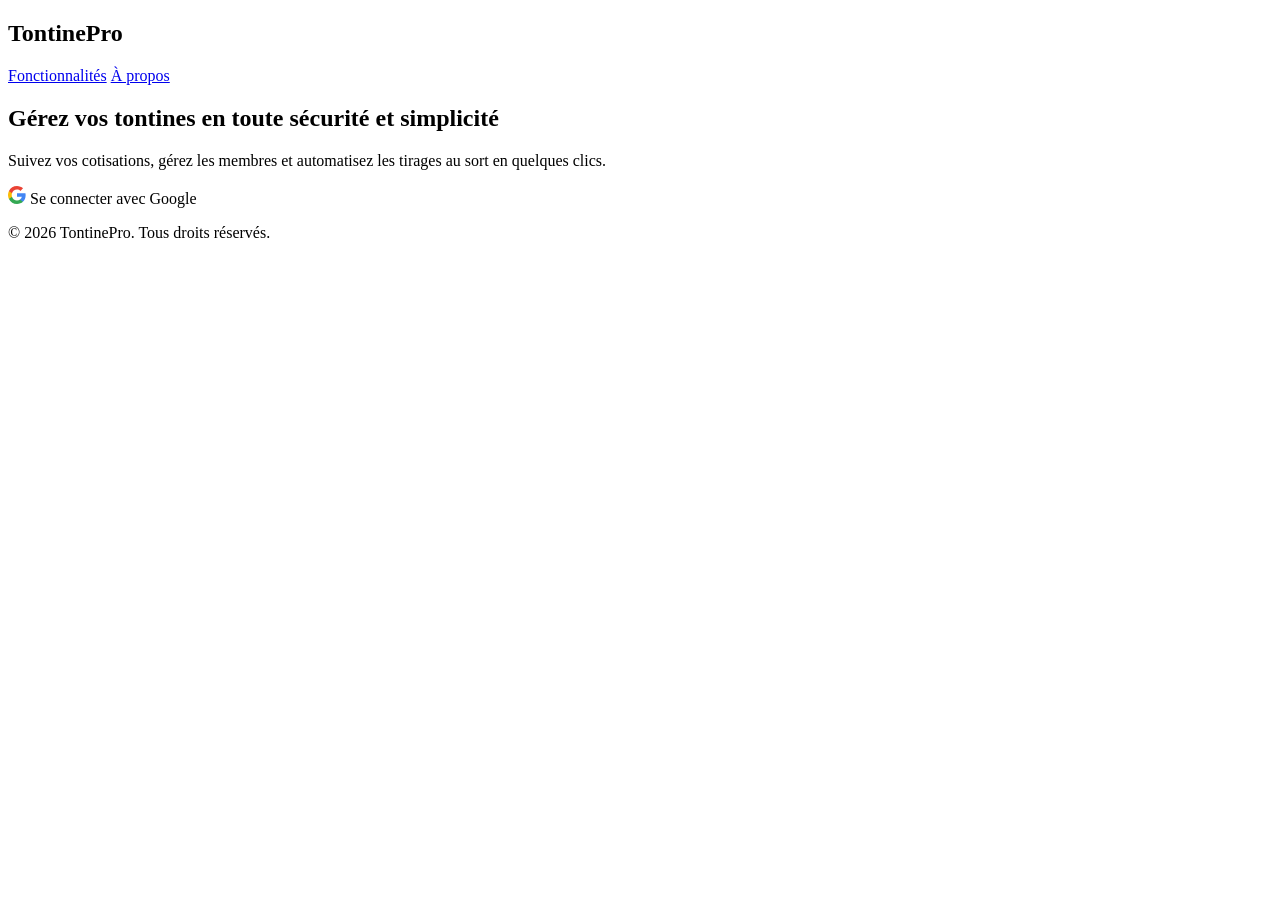
==== src/main/resources/templates/index.html @ f6ccf3e2 "ajout index" ====
<!DOCTYPE html>
<!-- Déclaration de l'espace de noms Thymeleaf pour utiliser les attributs th:* -->
<html xmlns:th="http://www.thymeleaf.org">
<head>
    <meta charset="UTF-8">
    <meta name="viewport" content="width=device-width, initial-scale=1.0">
    <title>TontinePro - Gestion de Tontine en Ligne</title>

    <!-- Lien vers le fichier CSS situé dans src/main/resources/static/index.css -->
    <link rel="stylesheet" th:href="@{/index.css}">

    <!-- Police Google Fonts (Inter) -->
    <link href="https://fonts.googleapis.com/css2?family=Inter:wght@300;400;600;700&display=swap" rel="stylesheet">
</head>
<body>

<!-- Entête avec la barre de navigation -->
<header class="navbar">
    <div class="logo">
        <h2>Tontine<span>Pro</span></h2>
    </div>
    <nav class="nav-links">
        <a href="#features">Fonctionnalités</a>
        <a href="#about">À propos</a>
    </nav>
</header>

<!-- Section Principale (Hero Banner) -->
<section class="hero-container">
    <div class="hero-content">
        <h1>Gérez vos tontines en toute <span>sécurité</span> et simplicité</h1>
        <p>
            Suivez vos cotisations, gérez les membres et automatisez les tirages au sort en quelques clics.
        </p>

        <!-- Zone d'action / Connexion -->
        <div class="auth-box">
            <!-- Bouton de connexion Google OAuth2 géré par Spring Security -->
            <a th:href="@{/oauth2/authorization/google}" class="btn-google">
                <!-- SVG du logo Google -->
                <svg class="google-icon" width="18" height="18" viewBox="0 0 18 18">
                    <path fill="#4285F4" d="M17.64 9.2c0-.637-.057-1.251-.164-1.84H9v3.481h4.844a4.14 4.14 0 0 1-1.796 2.716v2.259h2.908c1.702-1.567 2.684-3.875 2.684-6.616z"/>
                    <path fill="#34A853" d="M9 18c2.43 0 4.467-.806 5.956-2.18l-2.908-2.259c-.806.54-1.837.86-3.048.86-2.344 0-4.328-1.584-5.036-3.711H.957v2.332A8.997 8.997 0 0 0 9 18z"/>
                    <path fill="#FBBC05" d="M3.964 10.71A5.41 5.41 0 0 1 3.682 9c0-.593.102-1.17.282-1.71V4.958H.957A8.996 8.996 0 0 0 0 9c0 1.452.348 2.827.957 4.042l3.007-2.332z"/>
                    <path fill="#EA4335" d="M9 3.58c1.321 0 2.508.454 3.44 1.345l2.582-2.58C13.463.891 11.426 0 9 0A8.997 8.997 0 0 0 .957 4.958L3.964 7.29C4.672 5.163 6.656 3.58 9 3.58z"/>
                </svg>
                Se connecter avec Google
            </a>
        </div>
    </div>
</section>

<!-- Pied de page -->
<footer class="footer">
    <p>&copy; 2026 TontinePro. Tous droits réservés.</p>
</footer>

</body>
</html>
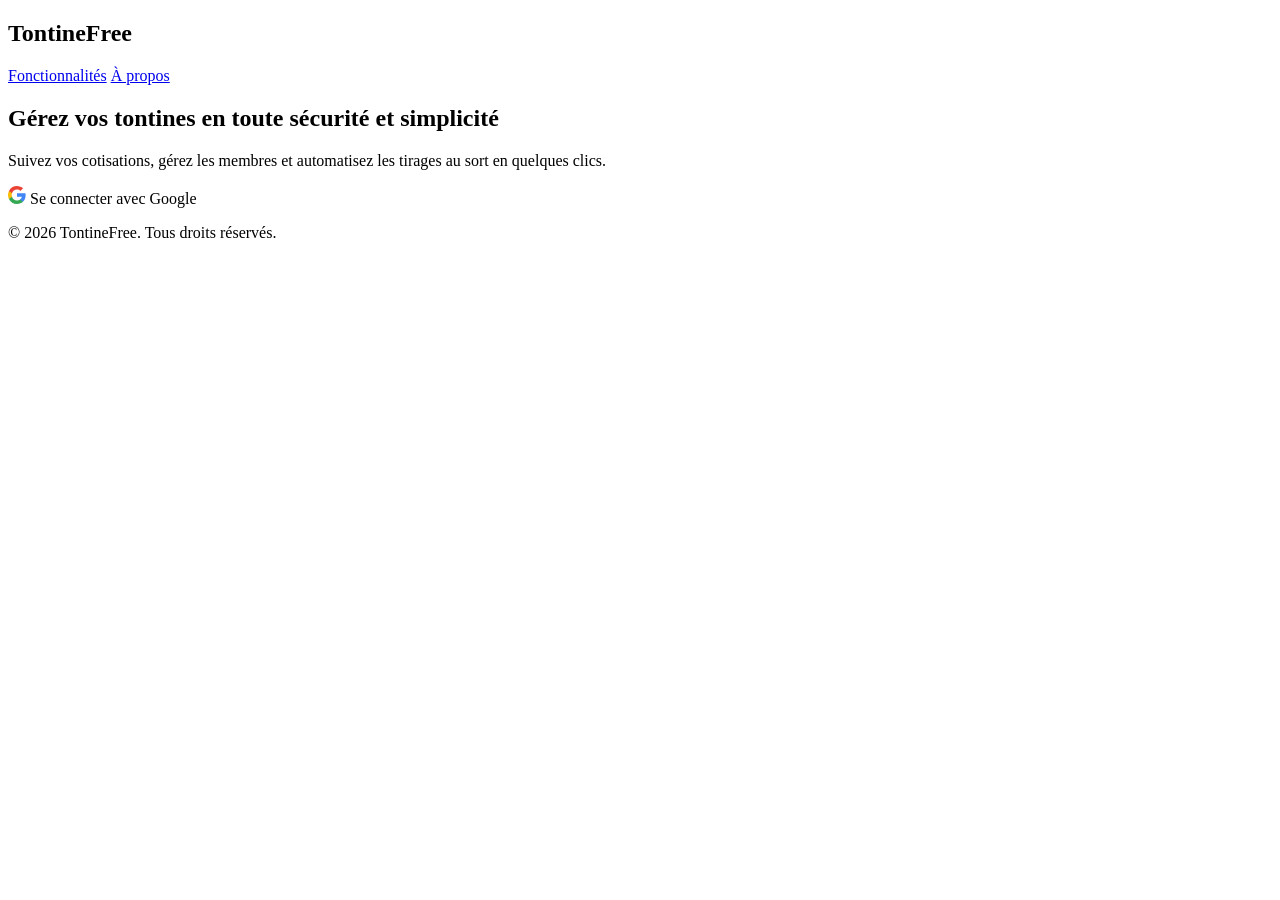
==== commit a3592ab2: "mise a jour au nom TontineFree" ====
--- a/src/main/resources/templates/index.html
+++ b/src/main/resources/templates/index.html
@@ -4,7 +4,7 @@
 <head>
     <meta charset="UTF-8">
     <meta name="viewport" content="width=device-width, initial-scale=1.0">
-    <title>TontinePro - Gestion de Tontine en Ligne</title>
+    <title>TontineFree - Gestion de Tontine en Ligne</title>
 
     <!-- Lien vers le fichier CSS situé dans src/main/resources/static/index.css -->
     <link rel="stylesheet" th:href="@{/index.css}">
@@ -17,7 +17,7 @@
 <!-- Entête avec la barre de navigation -->
 <header class="navbar">
     <div class="logo">
-        <h2>Tontine<span>Pro</span></h2>
+        <h2>Tontine<span>Free</span></h2>
     </div>
     <nav class="nav-links">
         <a href="#features">Fonctionnalités</a>
@@ -52,7 +52,7 @@
 
 <!-- Pied de page -->
 <footer class="footer">
-    <p>&copy; 2026 TontinePro. Tous droits réservés.</p>
+    <p>&copy; 2026 TontineFree. Tous droits réservés.</p>
 </footer>
 
 </body>
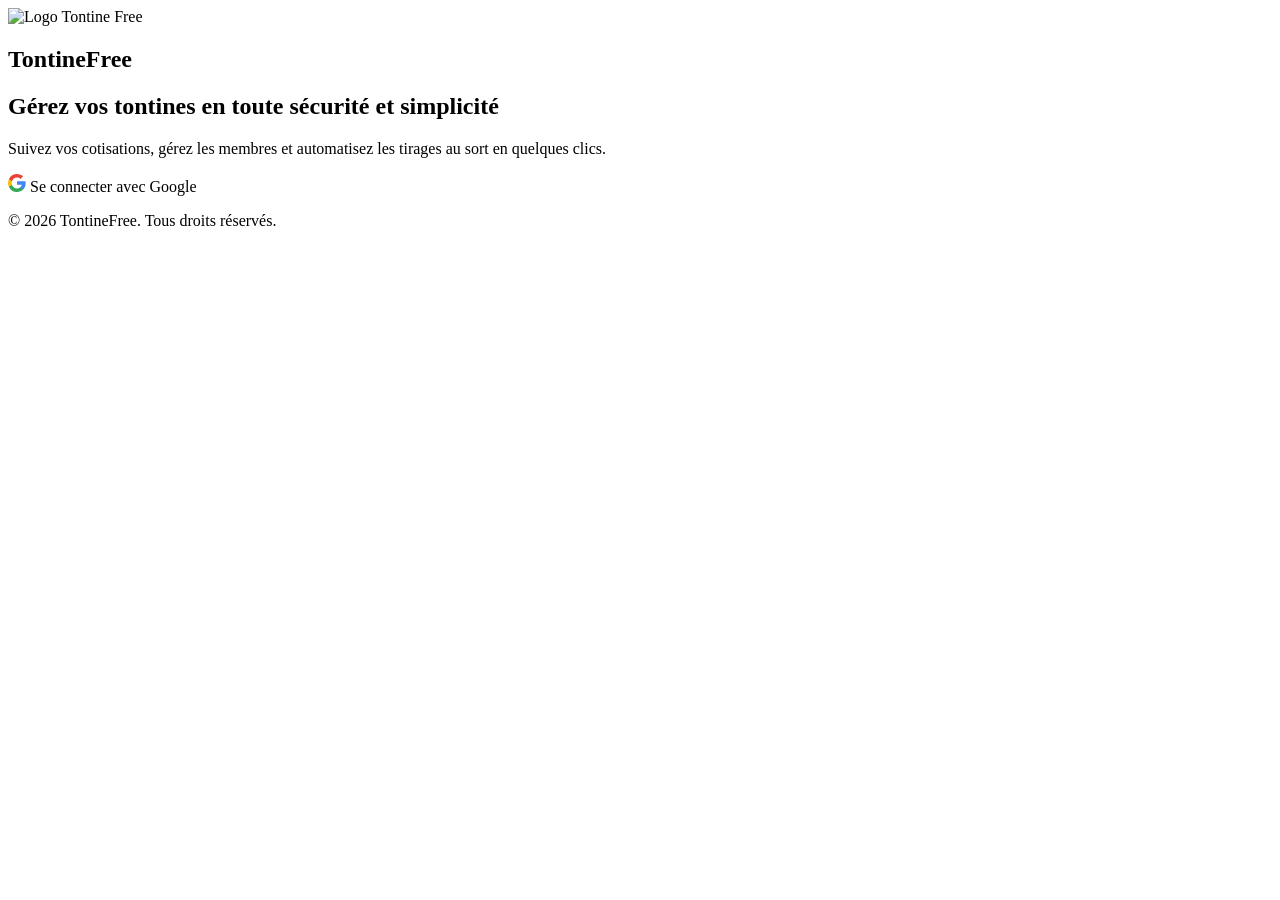
==== commit 67288152: "feat: ajout tontines, dashboard et securisation oauth" ====
--- a/src/main/resources/templates/index.html
+++ b/src/main/resources/templates/index.html
@@ -17,12 +17,20 @@
 <!-- Entête avec la barre de navigation -->
 <header class="navbar">
     <div class="logo">
-        <h2>Tontine<span>Free</span></h2>
+
+        <img th:src="@{/images/logo-tontine.jpg}" src="/images/logo-tontine.jpg" alt="Logo Tontine Free" class="app-logo">        <h2>Tontine<span>Free</span></h2>
+
+
     </div>
-    <nav class="nav-links">
-        <a href="#features">Fonctionnalités</a>
-        <a href="#about">À propos</a>
-    </nav>
+
+
+
+
+
+
+
+
+
 </header>
 
 <!-- Section Principale (Hero Banner) -->
@@ -45,9 +53,27 @@
                     <path fill="#EA4335" d="M9 3.58c1.321 0 2.508.454 3.44 1.345l2.582-2.58C13.463.891 11.426 0 9 0A8.997 8.997 0 0 0 .957 4.958L3.964 7.29C4.672 5.163 6.656 3.58 9 3.58z"/>
                 </svg>
                 Se connecter avec Google
+
+
+
+
             </a>
+
+
+
+
+
+
         </div>
+
+
     </div>
+
+
+
+
+
+
 </section>
 
 <!-- Pied de page -->
